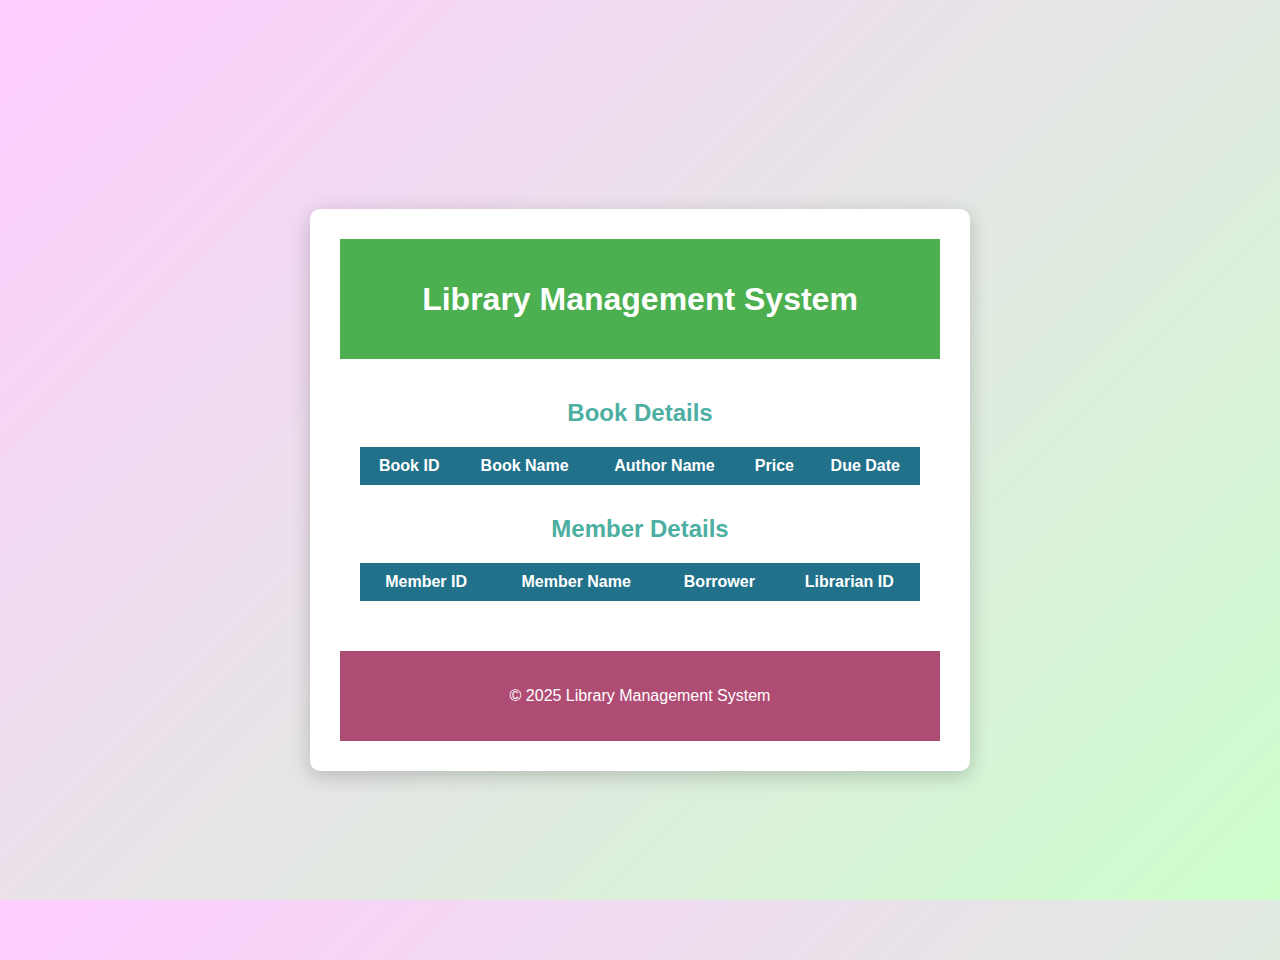
==== library.html @ c83b69e1 "Add files via upload" ====
<!DOCTYPE html>
<html lang="en">
<head>
    <meta charset="UTF-8">
    <meta name="viewport" content="width=device-width, initial-scale=1.0">
    <title>Library Management System</title>
    <link rel="stylesheet" href="styles.css">
</head>
<body>
    <!-- Login Page -->
    <div class="login-page">
    

    <!-- Main Library Management Content -->
    <header class="header">
        <h1>Library Management System</h1>
    </header>

    <main class="main-container">
        <section class="book-info">
            <h2>Book Details</h2>
            <table>
                <tr>
                    <th>Book ID</th>
                    <th>Book Name</th>
                    <th>Author Name</th>
                    <th>Price</th>
                    <th>Due Date</th>
                </tr>
                <!-- Rows can be dynamically added here -->
            </table>
        </section>

        <section class="member-info">
            <h2>Member Details</h2>
            <table>
                <tr>
                    <th>Member ID</th>
                    <th>Member Name</th>
                    <th>Borrower</th>
                    <th>Librarian ID</th>
                </tr>
                <!-- Rows can be dynamically added here -->
            </table>
        </section>
    </main>

    <footer class="footer">
        <p>© 2025 Library Management System</p>
    </footer>
</body>
</html>
---- styles.css ----
/* Common Styles */
body {
    font-family: Arial, sans-serif;
    margin: 0;
    padding: 0;
    background: linear-gradient(135deg, #ffccff, #ccffcc);
    color: #333;
    height: 100vh; /* Full viewport height */
    display: flex;
    flex-direction: column;
}

/* Login Page */
.login-page {
    text-align: center;
    margin: auto; /* Center both vertically and horizontally */
    width: 50%; /* Utilize half the page width for content */
    padding: 30px; /* Spacious padding */
    background-color: #fff;
    border-radius: 10px;
    box-shadow: 0 5px 20px rgba(0, 0, 0, 0.2);
}

.login-form label {
    display: block;
    margin-bottom: 15px; /* Increased spacing between label and input */
    font-weight: bold;
    font-size: 18px; /* Slightly larger font */
}

.login-form input {
    width: 100%; /* Full width of the form */
    padding: 14px; /* Spacious padding */
    margin-bottom: 25px; /* More space between inputs */
    border: 1px solid #ddd;
    border-radius: 8px; /* Rounder corners */
    font-size: 16px;
}

.login-button {
    width: 100%;
    padding: 15px; /* Generous button size */
    background-color: #4CAF50;
    color: white;
    border: none;
    border-radius: 8px;
    cursor: pointer;
    font-size: 18px;
    font-weight: bold;
}

.login-button:hover {
    background-color: #45a049;
}

/* Centering Helper (Full Page) */
html {
    height: 100%; /* Ensure full height of the page */
}

footer {
    text-align: center;
    margin-top: auto; /* Stick footer to the bottom */
    padding: 20px;
    background-color: #4CAF50;
    color: white;
    font-size: 16px;
}


/* styles.css */
body {
    font-family: Arial, sans-serif;
    margin: 20px;
    padding: 20px;
    background: linear-gradient(135deg, #ffccff, #ccffcc);
    color: #333333;
}

.header {
    text-align: center;
    padding: 20px;
    background-color: #4CAF50;
    color: white;
}

.main-container {
    padding: 20px;
}

section {
    margin-bottom: 30px;
}

h2 {
    color: #4cafa2;
}

table {
    width: 100%;
    border-collapse: collapse;
    margin-top: 20px;
    background-color: #f9f9f9;
}

th, td {
    border: 10x solid #12ad79;
    padding: 10px;
    text-align: center;
}

th {
    background-color: #21718b;
    color: white;
}

.footer {
    text-align: center;
    padding: 1opx;
    background-color: #af4c74;
    color: white;
}
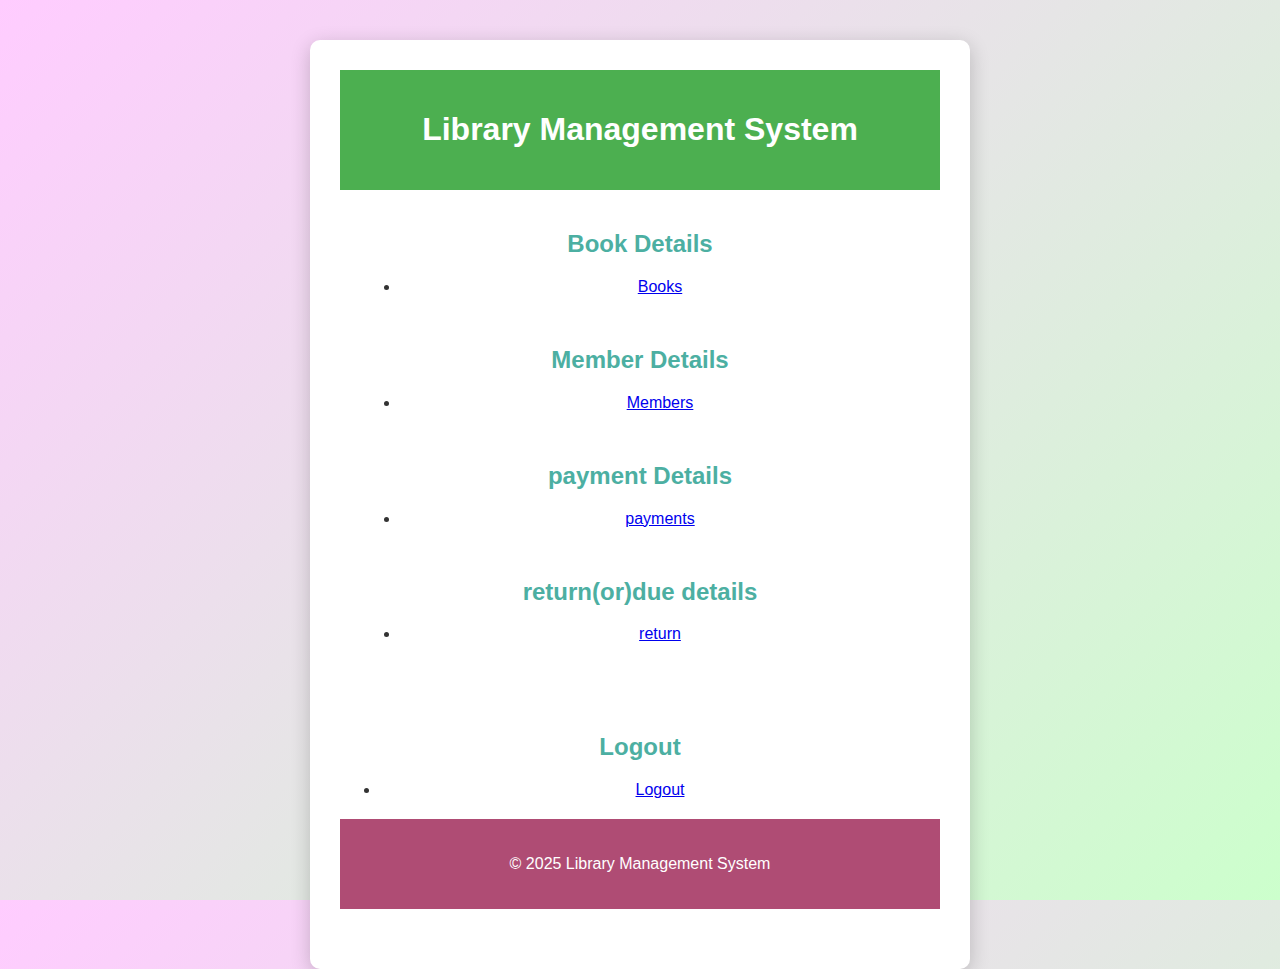
==== commit 16019ed1: "Update library.html" ====
--- a/library.html
+++ b/library.html
@@ -1,4 +1,5 @@
-<!DOCTYPE html>
+
+                   <!DOCTYPE html>
 <html lang="en">
 <head>
     <meta charset="UTF-8">
@@ -9,8 +10,8 @@
 <body>
     <!-- Login Page -->
     <div class="login-page">
+
     
-
     <!-- Main Library Management Content -->
     <header class="header">
         <h1>Library Management System</h1>
@@ -19,34 +20,48 @@
     <main class="main-container">
         <section class="book-info">
             <h2>Book Details</h2>
+                
             <table>
-                <tr>
-                    <th>Book ID</th>
-                    <th>Book Name</th>
-                    <th>Author Name</th>
-                    <th>Price</th>
-                    <th>Due Date</th>
-                </tr>
-                <!-- Rows can be dynamically added here -->
+                <nav class="navbar">
+                    <ul>
+                            <u1><li><a href="books.html">Books</a></li>
             </table>
         </section>
+        <section class="members.html">
+            <h2>Member Details</h2>
+           <table><nav class="navbar">
+            <ul>
+                <li><a href="members.html">Members</a></li></table>
+            
+        </section>
 
-        <section class="member-info">
-            <h2>Member Details</h2>
-            <table>
-                <tr>
-                    <th>Member ID</th>
-                    <th>Member Name</th>
-                    <th>Borrower</th>
-                    <th>Librarian ID</th>
-                </tr>
-                <!-- Rows can be dynamically added here -->
-            </table>
+        <section class="payments-info">
+            <h2>payment Details</h2>
+           <table><nav class="navbar">
+            <ul>
+                <li><a href="payments.html">payments</a></li></table>
+    
+            
         </section>
+        <section class="return-info">
+            <h2>return(or)due details</h2>
+           <table><nav class="navbar">
+            <ul>
+                <li><a href="refund.html">return</a></li></table>
+            
+        </section>
+    </section>
+
     </main>
+    <section class="Logout-info">
+        <h2>Logout</h2>
+       <table><nav class="navbar">
+        <ul>
+            <li><a href="login.html">Logout</a></li></table>
 
     <footer class="footer">
         <p>© 2025 Library Management System</p>
     </footer>
+    <script src="script.js"></script>
 </body>
 </html>
--- a/styles.css
+++ b/styles.css
@@ -1,122 +1,126 @@
 /* Common Styles */
-body {
-    font-family: Arial, sans-serif;
-    margin: 0;
-    padding: 0;
-    background: linear-gradient(135deg, #ffccff, #ccffcc);
-    color: #333;
-    height: 100vh; /* Full viewport height */
-    display: flex;
-    flex-direction: column;
-}
-
-/* Login Page */
-.login-page {
-    text-align: center;
-    margin: auto; /* Center both vertically and horizontally */
-    width: 50%; /* Utilize half the page width for content */
-    padding: 30px; /* Spacious padding */
-    background-color: #fff;
-    border-radius: 10px;
-    box-shadow: 0 5px 20px rgba(0, 0, 0, 0.2);
-}
-
-.login-form label {
-    display: block;
-    margin-bottom: 15px; /* Increased spacing between label and input */
-    font-weight: bold;
-    font-size: 18px; /* Slightly larger font */
-}
-
-.login-form input {
-    width: 100%; /* Full width of the form */
-    padding: 14px; /* Spacious padding */
-    margin-bottom: 25px; /* More space between inputs */
-    border: 1px solid #ddd;
-    border-radius: 8px; /* Rounder corners */
-    font-size: 16px;
-}
-
-.login-button {
-    width: 100%;
-    padding: 15px; /* Generous button size */
-    background-color: #4CAF50;
-    color: white;
-    border: none;
-    border-radius: 8px;
-    cursor: pointer;
-    font-size: 18px;
-    font-weight: bold;
-}
-
-.login-button:hover {
-    background-color: #45a049;
-}
-
-/* Centering Helper (Full Page) */
-html {
-    height: 100%; /* Ensure full height of the page */
-}
-
-footer {
-    text-align: center;
-    margin-top: auto; /* Stick footer to the bottom */
-    padding: 20px;
-    background-color: #4CAF50;
-    color: white;
-    font-size: 16px;
-}
-
-
-/* styles.css */
-body {
-    font-family: Arial, sans-serif;
-    margin: 20px;
-    padding: 20px;
-    background: linear-gradient(135deg, #ffccff, #ccffcc);
-    color: #333333;
-}
-
-.header {
-    text-align: center;
-    padding: 20px;
-    background-color: #4CAF50;
-    color: white;
-}
-
-.main-container {
-    padding: 20px;
-}
-
-section {
-    margin-bottom: 30px;
-}
-
-h2 {
-    color: #4cafa2;
-}
-
-table {
-    width: 100%;
-    border-collapse: collapse;
-    margin-top: 20px;
-    background-color: #f9f9f9;
-}
-
-th, td {
-    border: 10x solid #12ad79;
-    padding: 10px;
-    text-align: center;
-}
-
-th {
-    background-color: #21718b;
-    color: white;
-}
-
-.footer {
-    text-align: center;
-    padding: 1opx;
-    background-color: #af4c74;
-    color: white;
-}
+      body {
+        font-family: Arial, sans-serif;
+        margin: 0;
+        padding: 0;
+        background: linear-gradient(135deg, #ffccff, #ccffcc);
+        color: #333;
+        height: 100vh; /* Full viewport height */
+        display: flex;
+        flex-direction: column;
+    }
+    
+    img{
+        width: 200px; /* Adjusted width for logo */;
+    }
+    
+    /* Login Page */
+    .login-page {
+        text-align: center;
+        margin: auto; /* Center both vertically and horizontally */
+        width: 50%; /* Utilize half the page width for content */
+        padding: 30px; /* Spacious padding */
+        background-color: #fff;
+        border-radius: 10px;
+        box-shadow: 0 5px 20px rgba(0, 0, 0, 0.2);
+    }
+    
+    .login-form label {
+        display: block;
+        margin-bottom: 15px; /* Increased spacing between label and input */
+        font-weight: bold;
+        font-size: 18px; /* Slightly larger font */
+    }
+    
+    .login-form input {
+        width: 100%; /* Full width of the form */
+        padding: 14px; /* Spacious padding */
+        margin-bottom: 25px; /* More space between inputs */
+        border: 1px solid #ddd;
+        border-radius: 8px; /* Rounder corners */
+        font-size: 16px;
+    }
+    
+    .login-button {
+        width: 100%;
+        padding: 15px; /* Generous button size */
+        background-color: #4CAF50;
+        color: white;
+        border: none;
+        border-radius: 8px;
+        cursor: pointer;
+        font-size: 18px;
+        font-weight: bold;
+    }
+    
+    .login-button:hover {
+        background-color: #45a049;
+    }
+    
+    /* Centering Helper (Full Page) */
+    html {
+        height: 100%; /* Ensure full height of the page */
+    }
+    
+    footer {
+        text-align: center;
+        margin-top: auto; /* Stick footer to the bottom */
+        padding: 20px;
+        background-color: #4CAF50;
+        color: white;
+        font-size: 16px;
+    }
+    
+    
+    /* styles.css */
+    body {
+        font-family: Arial, sans-serif;
+        margin: 20px;
+        padding: 20px;
+        background: linear-gradient(135deg, #ffccff, #ccffcc);
+        color: #333333;
+    }
+    
+    .header {
+        text-align: center;
+        padding: 20px;
+        background-color: #4CAF50;
+        color: white;
+    }
+    
+    .main-container {
+        padding: 20px;
+    }
+    
+    section {
+        margin-bottom: 30px;
+    }
+    
+    h2 {
+        color: #4cafa2;
+    }
+    
+    table {
+        width: 100%;
+        border-collapse: collapse;
+        margin-top: 20px;
+        background-color: #f9f9f9;
+    }
+    
+    th, td {
+        border: 10x solid #12ad79;
+        padding: 10px;
+        text-align: center;
+    }
+    
+    th {
+        background-color: #21718b;
+        color: white;
+    }
+    
+    .footer {
+        text-align: center;
+        padding: 1opx;
+        background-color: #af4c74;
+        color: white;
+    }
